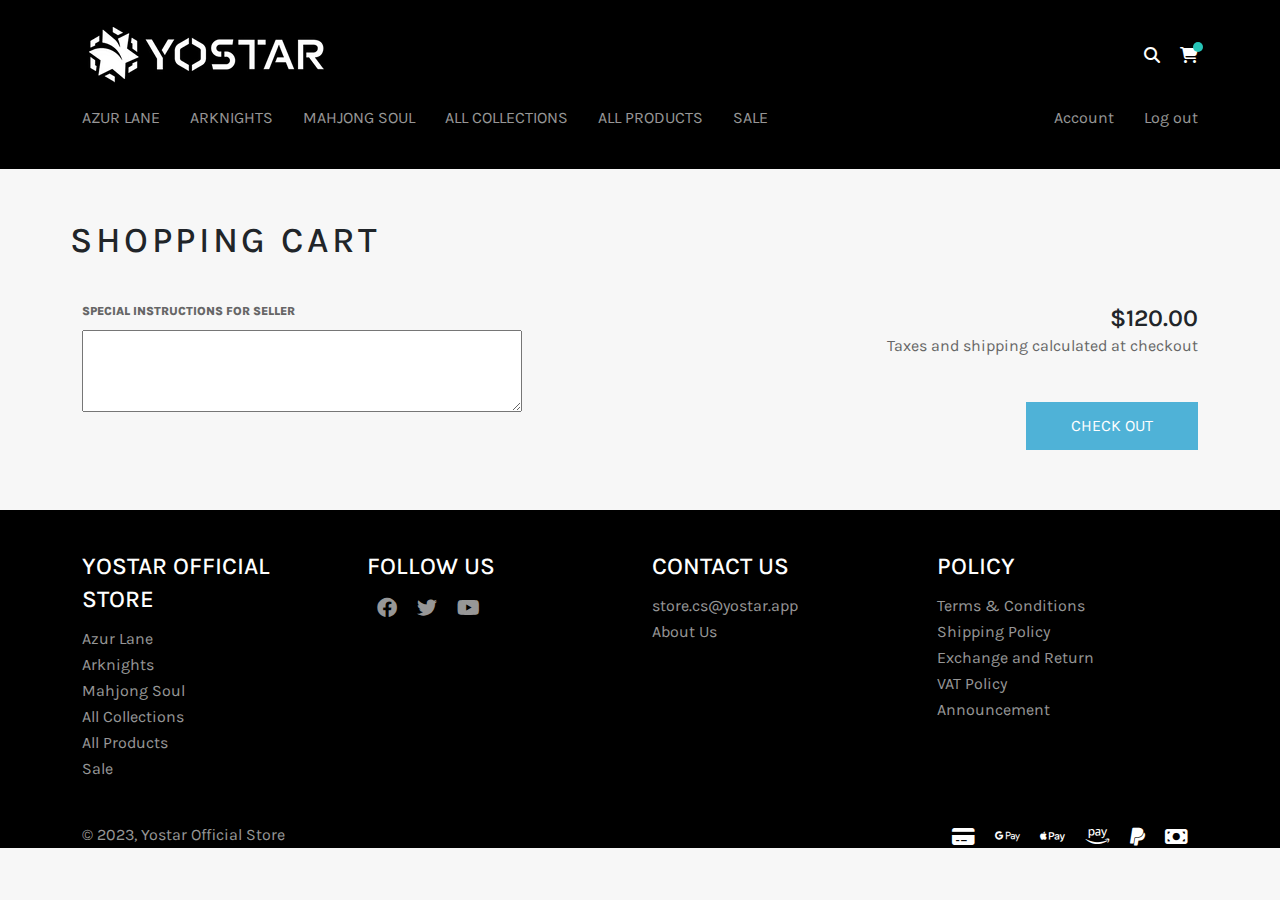
==== cart.html @ 3c4eccee "update" ====
<!DOCTYPE html>
<html lang="en">

<head>
    <meta charset="UTF-8">
    <meta name="viewport" content="width=device-width, initial-scale=1.0">
    <title>Document</title>

    <!-- Import OwlCarousel.css./start -->
    <link rel="stylesheet" href="./lib/owlcarousel/assets/owl.carousel.min.css">
    <link rel="stylesheet" href="./lib/owlcarousel/assets/owl.theme.default.min.css">

    <!-- Import Font awesome./start -->
    <link rel="stylesheet" href="./lib/fontawesome/css/fontawesome.min.css">
    <link rel="stylesheet" href="./lib/fontawesome/css/brands.min.css">
    <link rel="stylesheet" href="./lib/fontawesome/css/solid.min.css">

    <!-- Import Bootstrap.css./start -->
    <link rel="stylesheet" href="./lib/bootstrap/css/bootstrap.min.css">

    <!-- Import styles.css./start -->
    <link rel="stylesheet" href="./asset/css/styles.css">

    <!-- Import cart.css./start -->
    <link rel="stylesheet" href="./asset/css/cart.css">
</head>

<body>
    <!-- Top header./start -->
    <header>
        <!-- Menu./start -->
        <div class="header-site">
            <div class="container">
                <div class="row">
                    <div class="wrap-menu-top">
                        <!-- Responsive -->
                        <div class="button-menu">
                            <button class="btn-menu-mobile">
                                <i class="fa-solid fa-bars"></i>
                            </button>
                        </div>

                        <!-- Logo -->
                        <div class="logo-menu">
                            <a href="./index.html">
                                <img src="./asset/images/Logo_1_250x.avif" alt="Logo-Yostar">
                            </a>
                        </div>

                        <ul class="wrap-icon-menu">
                            <li>
                                <a href="">
                                    <i class="fa-solid fa-magnifying-glass" style="color: #ffffff;"></i>
                                </a>
                            </li>
                            <li>
                                <a href="">
                                    <i class="fa-solid fa-cart-shopping" style="color: #ffffff;"></i>
                                    <span></span>
                                </a>
                            </li>
                        </ul>

                    </div>
                </div>

                <div class="row">
                    <div class="wrap-main-menu">
                        <div class="main-menu">
                            <ul>
                                <li>
                                    <a href="./product.html">AZUR LANE</a>
                                </li>
                                <li>
                                    <a href="#">ARKNIGHTS</a>
                                </li>
                                <li>
                                    <a href="#">MAHJONG SOUL</a>
                                </li>
                                <li>
                                    <a href="#">ALL COLLECTIONS</a>
                                </li>
                                <li>
                                    <a href="#">ALL PRODUCTS</a>
                                </li>
                                <li>
                                    <a href="#">SALE</a>
                                </li>
                            </ul>
                        </div>

                        <div class="user-menu">
                            <ul>
                                <li>
                                    <a href="./login.html">Account</a>
                                </li>
                                <li>
                                    <a href="">Log out</a>
                                </li>
                            </ul>
                        </div>
                    </div>
                </div>
            </div>
        </div>
    </header>

    <!-- Cart./start -->
    <div class="cart-main">
        <div class="container">
            <!-- Cart Empty./start -->
            <div class="row active">
                <div class="col-12 col-sm-12 col-md-12 p-0">
                    <div class="cart-empty ">
                        <h1>SHOPPING CART</h1>
                        <p>Your cart is currently empty.</p>
                        <button class="btn-cart">CONTINUE BROWSING</button>
                    </div>
                </div>
            </div>

            <!-- Shopping cart./start -->
            <div class="row">
                <div class="col-12 col-sm-12 col-md-12 p-0">

                    <div class="shopping-cart">
                        <h1>SHOPPING CART</h1>


                        <div class="cart-item">

                        </div>

                    </div>
                </div>

            </div>
           
            <!-- Instructions./start -->
            <div class="row">
                <div class="col-12 col-sm-6 col-md-6">
                    <div class="instructions">
                        <label for="">Special instructions for seller</label><br>
                        <textarea class="cart-note" name="" id="" cols="50" rows="5"></textarea>
                    </div>
                </div>
                <div class="col-12 col-sm-6 col-md-6">
                    <div class="cart-footer">
                        <p class="cart-subtotal">$120.00</p>
                        <p class="cart-info">Taxes and shipping calculated at checkout</p>
                        <button>check out</button>
                    </div>
                </div>
            </div>
        </div>
    </div>





    <!-- Footer./start -->
    <div class="footer-main">
        <div class="container">
            <div class="row">
                <div class="col-12 col-sm-3 col-md-3">
                    <div class="footer-item">
                        <h4>YOSTAR OFFICIAL STORE</h4>

                        <ul>
                            <li>
                                <a href="">Azur Lane</a>
                            </li>
                            <li>
                                <a href="">Arknights</a>
                            </li>
                            <li>
                                <a href="">Mahjong Soul</a>
                            </li>
                            <li>
                                <a href="">All Collections</a>
                            </li>
                            <li>
                                <a href="">All Products</a>
                            </li>
                            <li>
                                <a href="">Sale</a>
                            </li>
                        </ul>
                    </div>
                </div>

                <div class="col-12 col-sm-3 col-md-3">
                    <div class="footer-item">
                        <h4>FOLLOW US</h4>

                        <ul class="icon-footer">
                            <li><a href=""><i class="fa-brands fa-facebook"></i></a></li>
                            <li><a href=""><i class="fa-brands fa-twitter"></i></a></li>
                            <li><a href=""><i class="fa-brands fa-youtube"></i></a></li>
                        </ul>
                    </div>
                </div>

                <div class="col-12 col-sm-3 col-md-3">
                    <div class="footer-item">
                        <h4>CONTACT US</h4>

                        <ul>
                            <li>store.cs@yostar.app</li>
                            <li>
                                <a href="">About Us</a>
                            </li>
                        </ul>
                    </div>
                </div>

                <div class="col-12 col-sm-3 col-md-3">
                    <div class="footer-item">
                        <h4>POLICY</h4>

                        <ul>
                            <li>
                                <a href="">Terms & Conditions</a>
                            </li>
                            <li>
                                <a href="">Shipping Policy</a>
                            </li>
                            <li>
                                <a href="">Exchange and Return</a>
                            </li>
                            <li>
                                <a href="">VAT Policy</a>
                            </li>
                            <li>
                                <a href="">Announcement</a>
                            </li>
                        </ul>
                    </div>
                </div>
            </div>

            <div class="row">
                <div class="coll-12 col-sm-6 col-md-6">
                    <div class="official-store">
                        <p>© 2023, <a href="#">Yostar Official Store</a></p>
                    </div>
                </div>
                <div class="coll-12 col-sm-6 col-md-6">
                    <div class="payment-methods">
                        <ul class="icon-footer">
                            <li>
                                <i class="fa-regular fa-credit-card"></i>
                            </li>
                            <li>
                                <i class="fa-brands fa-google-pay"></i>
                            </li>
                            <li>
                                <i class="fa-brands fa-apple-pay"></i>
                            </li>
                            <li>
                                <i class="fa-brands fa-amazon-pay"></i>
                            </li>
                            <li>
                                <i class="fa-brands fa-paypal"></i>
                            </li>
                            <li>
                                <i class="fa-solid fa-money-bill"></i>
                            </li>
                        </ul>
                    </div>
                </div>
            </div>
        </div>
    </div>


    <!-- Import jquery.js./start -->
    <script src="./lib/jquery.min.js"></script>
    <!-- Import OwlCarousel.js./start -->
    <script src="./lib/owlcarousel/owl.carousel.min.js"></script>
    <!-- Inpoet bootstrap.js./start -->
    <script src="./lib/bootstrap/js/bootstrap.bundle.min.js"></script>
    <!-- Import main.js./start -->
    <script src="asset/js/main.js"></script>
    <!-- Import cart.js./start -->
    <script src="./asset/js/cart.js"></script>
</body>

</html>
---- lib/fontawesome/css/brands.min.css ----
/*!
 * Font Awesome Free 6.4.2 by @fontawesome - https://fontawesome.com
 * License - https://fontawesome.com/license/free (Icons: CC BY 4.0, Fonts: SIL OFL 1.1, Code: MIT License)
 * Copyright 2023 Fonticons, Inc.
 */
:host,:root{--fa-style-family-brands:"Font Awesome 6 Brands";--fa-font-brands:normal 400 1em/1 "Font Awesome 6 Brands"}@font-face{font-family:"Font Awesome 6 Brands";font-style:normal;font-weight:400;font-display:block;src:url(../webfonts/fa-brands-400.woff2) format("woff2"),url(../webfonts/fa-brands-400.ttf) format("truetype")}.fa-brands,.fab{font-weight:400}.fa-monero:before{content:"\f3d0"}.fa-hooli:before{content:"\f427"}.fa-yelp:before{content:"\f1e9"}.fa-cc-visa:before{content:"\f1f0"}.fa-lastfm:before{content:"\f202"}.fa-shopware:before{content:"\f5b5"}.fa-creative-commons-nc:before{content:"\f4e8"}.fa-aws:before{content:"\f375"}.fa-redhat:before{content:"\f7bc"}.fa-yoast:before{content:"\f2b1"}.fa-cloudflare:before{content:"\e07d"}.fa-ups:before{content:"\f7e0"}.fa-wpexplorer:before{content:"\f2de"}.fa-dyalog:before{content:"\f399"}.fa-bity:before{content:"\f37a"}.fa-stackpath:before{content:"\f842"}.fa-buysellads:before{content:"\f20d"}.fa-first-order:before{content:"\f2b0"}.fa-modx:before{content:"\f285"}.fa-guilded:before{content:"\e07e"}.fa-vnv:before{content:"\f40b"}.fa-js-square:before,.fa-square-js:before{content:"\f3b9"}.fa-microsoft:before{content:"\f3ca"}.fa-qq:before{content:"\f1d6"}.fa-orcid:before{content:"\f8d2"}.fa-java:before{content:"\f4e4"}.fa-invision:before{content:"\f7b0"}.fa-creative-commons-pd-alt:before{content:"\f4ed"}.fa-centercode:before{content:"\f380"}.fa-glide-g:before{content:"\f2a6"}.fa-drupal:before{content:"\f1a9"}.fa-hire-a-helper:before{content:"\f3b0"}.fa-creative-commons-by:before{content:"\f4e7"}.fa-unity:before{content:"\e049"}.fa-whmcs:before{content:"\f40d"}.fa-rocketchat:before{content:"\f3e8"}.fa-vk:before{content:"\f189"}.fa-untappd:before{content:"\f405"}.fa-mailchimp:before{content:"\f59e"}.fa-css3-alt:before{content:"\f38b"}.fa-reddit-square:before,.fa-square-reddit:before{content:"\f1a2"}.fa-vimeo-v:before{content:"\f27d"}.fa-contao:before{content:"\f26d"}.fa-square-font-awesome:before{content:"\e5ad"}.fa-deskpro:before{content:"\f38f"}.fa-sistrix:before{content:"\f3ee"}.fa-instagram-square:before,.fa-square-instagram:before{content:"\e055"}.fa-battle-net:before{content:"\f835"}.fa-the-red-yeti:before{content:"\f69d"}.fa-hacker-news-square:before,.fa-square-hacker-news:before{content:"\f3af"}.fa-edge:before{content:"\f282"}.fa-threads:before{content:"\e618"}.fa-napster:before{content:"\f3d2"}.fa-snapchat-square:before,.fa-square-snapchat:before{content:"\f2ad"}.fa-google-plus-g:before{content:"\f0d5"}.fa-artstation:before{content:"\f77a"}.fa-markdown:before{content:"\f60f"}.fa-sourcetree:before{content:"\f7d3"}.fa-google-plus:before{content:"\f2b3"}.fa-diaspora:before{content:"\f791"}.fa-foursquare:before{content:"\f180"}.fa-stack-overflow:before{content:"\f16c"}.fa-github-alt:before{content:"\f113"}.fa-phoenix-squadron:before{content:"\f511"}.fa-pagelines:before{content:"\f18c"}.fa-algolia:before{content:"\f36c"}.fa-red-river:before{content:"\f3e3"}.fa-creative-commons-sa:before{content:"\f4ef"}.fa-safari:before{content:"\f267"}.fa-google:before{content:"\f1a0"}.fa-font-awesome-alt:before,.fa-square-font-awesome-stroke:before{content:"\f35c"}.fa-atlassian:before{content:"\f77b"}.fa-linkedin-in:before{content:"\f0e1"}.fa-digital-ocean:before{content:"\f391"}.fa-nimblr:before{content:"\f5a8"}.fa-chromecast:before{content:"\f838"}.fa-evernote:before{content:"\f839"}.fa-hacker-news:before{content:"\f1d4"}.fa-creative-commons-sampling:before{content:"\f4f0"}.fa-adversal:before{content:"\f36a"}.fa-creative-commons:before{content:"\f25e"}.fa-watchman-monitoring:before{content:"\e087"}.fa-fonticons:before{content:"\f280"}.fa-weixin:before{content:"\f1d7"}.fa-shirtsinbulk:before{content:"\f214"}.fa-codepen:before{content:"\f1cb"}.fa-git-alt:before{content:"\f841"}.fa-lyft:before{content:"\f3c3"}.fa-rev:before{content:"\f5b2"}.fa-windows:before{content:"\f17a"}.fa-wizards-of-the-coast:before{content:"\f730"}.fa-square-viadeo:before,.fa-viadeo-square:before{content:"\f2aa"}.fa-meetup:before{content:"\f2e0"}.fa-centos:before{content:"\f789"}.fa-adn:before{content:"\f170"}.fa-cloudsmith:before{content:"\f384"}.fa-pied-piper-alt:before{content:"\f1a8"}.fa-dribbble-square:before,.fa-square-dribbble:before{content:"\f397"}.fa-codiepie:before{content:"\f284"}.fa-node:before{content:"\f419"}.fa-mix:before{content:"\f3cb"}.fa-steam:before{content:"\f1b6"}.fa-cc-apple-pay:before{content:"\f416"}.fa-scribd:before{content:"\f28a"}.fa-debian:before{content:"\e60b"}.fa-openid:before{content:"\f19b"}.fa-instalod:before{content:"\e081"}.fa-expeditedssl:before{content:"\f23e"}.fa-sellcast:before{content:"\f2da"}.fa-square-twitter:before,.fa-twitter-square:before{content:"\f081"}.fa-r-project:before{content:"\f4f7"}.fa-delicious:before{content:"\f1a5"}.fa-freebsd:before{content:"\f3a4"}.fa-vuejs:before{content:"\f41f"}.fa-accusoft:before{content:"\f369"}.fa-ioxhost:before{content:"\f208"}.fa-fonticons-fi:before{content:"\f3a2"}.fa-app-store:before{content:"\f36f"}.fa-cc-mastercard:before{content:"\f1f1"}.fa-itunes-note:before{content:"\f3b5"}.fa-golang:before{content:"\e40f"}.fa-kickstarter:before{content:"\f3bb"}.fa-grav:before{content:"\f2d6"}.fa-weibo:before{content:"\f18a"}.fa-uncharted:before{content:"\e084"}.fa-firstdraft:before{content:"\f3a1"}.fa-square-youtube:before,.fa-youtube-square:before{content:"\f431"}.fa-wikipedia-w:before{content:"\f266"}.fa-rendact:before,.fa-wpressr:before{content:"\f3e4"}.fa-angellist:before{content:"\f209"}.fa-galactic-republic:before{content:"\f50c"}.fa-nfc-directional:before{content:"\e530"}.fa-skype:before{content:"\f17e"}.fa-joget:before{content:"\f3b7"}.fa-fedora:before{content:"\f798"}.fa-stripe-s:before{content:"\f42a"}.fa-meta:before{content:"\e49b"}.fa-laravel:before{content:"\f3bd"}.fa-hotjar:before{content:"\f3b1"}.fa-bluetooth-b:before{content:"\f294"}.fa-sticker-mule:before{content:"\f3f7"}.fa-creative-commons-zero:before{content:"\f4f3"}.fa-hips:before{content:"\f452"}.fa-behance:before{content:"\f1b4"}.fa-reddit:before{content:"\f1a1"}.fa-discord:before{content:"\f392"}.fa-chrome:before{content:"\f268"}.fa-app-store-ios:before{content:"\f370"}.fa-cc-discover:before{content:"\f1f2"}.fa-wpbeginner:before{content:"\f297"}.fa-confluence:before{content:"\f78d"}.fa-mdb:before{content:"\f8ca"}.fa-dochub:before{content:"\f394"}.fa-accessible-icon:before{content:"\f368"}.fa-ebay:before{content:"\f4f4"}.fa-amazon:before{content:"\f270"}.fa-unsplash:before{content:"\e07c"}.fa-yarn:before{content:"\f7e3"}.fa-square-steam:before,.fa-steam-square:before{content:"\f1b7"}.fa-500px:before{content:"\f26e"}.fa-square-vimeo:before,.fa-vimeo-square:before{content:"\f194"}.fa-asymmetrik:before{content:"\f372"}.fa-font-awesome-flag:before,.fa-font-awesome-logo-full:before,.fa-font-awesome:before{content:"\f2b4"}.fa-gratipay:before{content:"\f184"}.fa-apple:before{content:"\f179"}.fa-hive:before{content:"\e07f"}.fa-gitkraken:before{content:"\f3a6"}.fa-keybase:before{content:"\f4f5"}.fa-apple-pay:before{content:"\f415"}.fa-padlet:before{content:"\e4a0"}.fa-amazon-pay:before{content:"\f42c"}.fa-github-square:before,.fa-square-github:before{content:"\f092"}.fa-stumbleupon:before{content:"\f1a4"}.fa-fedex:before{content:"\f797"}.fa-phoenix-framework:before{content:"\f3dc"}.fa-shopify:before{content:"\e057"}.fa-neos:before{content:"\f612"}.fa-square-threads:before{content:"\e619"}.fa-hackerrank:before{content:"\f5f7"}.fa-researchgate:before{content:"\f4f8"}.fa-swift:before{content:"\f8e1"}.fa-angular:before{content:"\f420"}.fa-speakap:before{content:"\f3f3"}.fa-angrycreative:before{content:"\f36e"}.fa-y-combinator:before{content:"\f23b"}.fa-empire:before{content:"\f1d1"}.fa-envira:before{content:"\f299"}.fa-gitlab-square:before,.fa-square-gitlab:before{content:"\e5ae"}.fa-studiovinari:before{content:"\f3f8"}.fa-pied-piper:before{content:"\f2ae"}.fa-wordpress:before{content:"\f19a"}.fa-product-hunt:before{content:"\f288"}.fa-firefox:before{content:"\f269"}.fa-linode:before{content:"\f2b8"}.fa-goodreads:before{content:"\f3a8"}.fa-odnoklassniki-square:before,.fa-square-odnoklassniki:before{content:"\f264"}.fa-jsfiddle:before{content:"\f1cc"}.fa-sith:before{content:"\f512"}.fa-themeisle:before{content:"\f2b2"}.fa-page4:before{content:"\f3d7"}.fa-hashnode:before{content:"\e499"}.fa-react:before{content:"\f41b"}.fa-cc-paypal:before{content:"\f1f4"}.fa-squarespace:before{content:"\f5be"}.fa-cc-stripe:before{content:"\f1f5"}.fa-creative-commons-share:before{content:"\f4f2"}.fa-bitcoin:before{content:"\f379"}.fa-keycdn:before{content:"\f3ba"}.fa-opera:before{content:"\f26a"}.fa-itch-io:before{content:"\f83a"}.fa-umbraco:before{content:"\f8e8"}.fa-galactic-senate:before{content:"\f50d"}.fa-ubuntu:before{content:"\f7df"}.fa-draft2digital:before{content:"\f396"}.fa-stripe:before{content:"\f429"}.fa-houzz:before{content:"\f27c"}.fa-gg:before{content:"\f260"}.fa-dhl:before{content:"\f790"}.fa-pinterest-square:before,.fa-square-pinterest:before{content:"\f0d3"}.fa-xing:before{content:"\f168"}.fa-blackberry:before{content:"\f37b"}.fa-creative-commons-pd:before{content:"\f4ec"}.fa-playstation:before{content:"\f3df"}.fa-quinscape:before{content:"\f459"}.fa-less:before{content:"\f41d"}.fa-blogger-b:before{content:"\f37d"}.fa-opencart:before{content:"\f23d"}.fa-vine:before{content:"\f1ca"}.fa-paypal:before{content:"\f1ed"}.fa-gitlab:before{content:"\f296"}.fa-typo3:before{content:"\f42b"}.fa-reddit-alien:before{content:"\f281"}.fa-yahoo:before{content:"\f19e"}.fa-dailymotion:before{content:"\e052"}.fa-affiliatetheme:before{content:"\f36b"}.fa-pied-piper-pp:before{content:"\f1a7"}.fa-bootstrap:before{content:"\f836"}.fa-odnoklassniki:before{content:"\f263"}.fa-nfc-symbol:before{content:"\e531"}.fa-ethereum:before{content:"\f42e"}.fa-speaker-deck:before{content:"\f83c"}.fa-creative-commons-nc-eu:before{content:"\f4e9"}.fa-patreon:before{content:"\f3d9"}.fa-avianex:before{content:"\f374"}.fa-ello:before{content:"\f5f1"}.fa-gofore:before{content:"\f3a7"}.fa-bimobject:before{content:"\f378"}.fa-facebook-f:before{content:"\f39e"}.fa-google-plus-square:before,.fa-square-google-plus:before{content:"\f0d4"}.fa-mandalorian:before{content:"\f50f"}.fa-first-order-alt:before{content:"\f50a"}.fa-osi:before{content:"\f41a"}.fa-google-wallet:before{content:"\f1ee"}.fa-d-and-d-beyond:before{content:"\f6ca"}.fa-periscope:before{content:"\f3da"}.fa-fulcrum:before{content:"\f50b"}.fa-cloudscale:before{content:"\f383"}.fa-forumbee:before{content:"\f211"}.fa-mizuni:before{content:"\f3cc"}.fa-schlix:before{content:"\f3ea"}.fa-square-xing:before,.fa-xing-square:before{content:"\f169"}.fa-bandcamp:before{content:"\f2d5"}.fa-wpforms:before{content:"\f298"}.fa-cloudversify:before{content:"\f385"}.fa-usps:before{content:"\f7e1"}.fa-megaport:before{content:"\f5a3"}.fa-magento:before{content:"\f3c4"}.fa-spotify:before{content:"\f1bc"}.fa-optin-monster:before{content:"\f23c"}.fa-fly:before{content:"\f417"}.fa-aviato:before{content:"\f421"}.fa-itunes:before{content:"\f3b4"}.fa-cuttlefish:before{content:"\f38c"}.fa-blogger:before{content:"\f37c"}.fa-flickr:before{content:"\f16e"}.fa-viber:before{content:"\f409"}.fa-soundcloud:before{content:"\f1be"}.fa-digg:before{content:"\f1a6"}.fa-tencent-weibo:before{content:"\f1d5"}.fa-symfony:before{content:"\f83d"}.fa-maxcdn:before{content:"\f136"}.fa-etsy:before{content:"\f2d7"}.fa-facebook-messenger:before{content:"\f39f"}.fa-audible:before{content:"\f373"}.fa-think-peaks:before{content:"\f731"}.fa-bilibili:before{content:"\e3d9"}.fa-erlang:before{content:"\f39d"}.fa-x-twitter:before{content:"\e61b"}.fa-cotton-bureau:before{content:"\f89e"}.fa-dashcube:before{content:"\f210"}.fa-42-group:before,.fa-innosoft:before{content:"\e080"}.fa-stack-exchange:before{content:"\f18d"}.fa-elementor:before{content:"\f430"}.fa-pied-piper-square:before,.fa-square-pied-piper:before{content:"\e01e"}.fa-creative-commons-nd:before{content:"\f4eb"}.fa-palfed:before{content:"\f3d8"}.fa-superpowers:before{content:"\f2dd"}.fa-resolving:before{content:"\f3e7"}.fa-xbox:before{content:"\f412"}.fa-searchengin:before{content:"\f3eb"}.fa-tiktok:before{content:"\e07b"}.fa-facebook-square:before,.fa-square-facebook:before{content:"\f082"}.fa-renren:before{content:"\f18b"}.fa-linux:before{content:"\f17c"}.fa-glide:before{content:"\f2a5"}.fa-linkedin:before{content:"\f08c"}.fa-hubspot:before{content:"\f3b2"}.fa-deploydog:before{content:"\f38e"}.fa-twitch:before{content:"\f1e8"}.fa-ravelry:before{content:"\f2d9"}.fa-mixer:before{content:"\e056"}.fa-lastfm-square:before,.fa-square-lastfm:before{content:"\f203"}.fa-vimeo:before{content:"\f40a"}.fa-mendeley:before{content:"\f7b3"}.fa-uniregistry:before{content:"\f404"}.fa-figma:before{content:"\f799"}.fa-creative-commons-remix:before{content:"\f4ee"}.fa-cc-amazon-pay:before{content:"\f42d"}.fa-dropbox:before{content:"\f16b"}.fa-instagram:before{content:"\f16d"}.fa-cmplid:before{content:"\e360"}.fa-facebook:before{content:"\f09a"}.fa-gripfire:before{content:"\f3ac"}.fa-jedi-order:before{content:"\f50e"}.fa-uikit:before{content:"\f403"}.fa-fort-awesome-alt:before{content:"\f3a3"}.fa-phabricator:before{content:"\f3db"}.fa-ussunnah:before{content:"\f407"}.fa-earlybirds:before{content:"\f39a"}.fa-trade-federation:before{content:"\f513"}.fa-autoprefixer:before{content:"\f41c"}.fa-whatsapp:before{content:"\f232"}.fa-slideshare:before{content:"\f1e7"}.fa-google-play:before{content:"\f3ab"}.fa-viadeo:before{content:"\f2a9"}.fa-line:before{content:"\f3c0"}.fa-google-drive:before{content:"\f3aa"}.fa-servicestack:before{content:"\f3ec"}.fa-simplybuilt:before{content:"\f215"}.fa-bitbucket:before{content:"\f171"}.fa-imdb:before{content:"\f2d8"}.fa-deezer:before{content:"\e077"}.fa-raspberry-pi:before{content:"\f7bb"}.fa-jira:before{content:"\f7b1"}.fa-docker:before{content:"\f395"}.fa-screenpal:before{content:"\e570"}.fa-bluetooth:before{content:"\f293"}.fa-gitter:before{content:"\f426"}.fa-d-and-d:before{content:"\f38d"}.fa-microblog:before{content:"\e01a"}.fa-cc-diners-club:before{content:"\f24c"}.fa-gg-circle:before{content:"\f261"}.fa-pied-piper-hat:before{content:"\f4e5"}.fa-kickstarter-k:before{content:"\f3bc"}.fa-yandex:before{content:"\f413"}.fa-readme:before{content:"\f4d5"}.fa-html5:before{content:"\f13b"}.fa-sellsy:before{content:"\f213"}.fa-sass:before{content:"\f41e"}.fa-wirsindhandwerk:before,.fa-wsh:before{content:"\e2d0"}.fa-buromobelexperte:before{content:"\f37f"}.fa-salesforce:before{content:"\f83b"}.fa-octopus-deploy:before{content:"\e082"}.fa-medapps:before{content:"\f3c6"}.fa-ns8:before{content:"\f3d5"}.fa-pinterest-p:before{content:"\f231"}.fa-apper:before{content:"\f371"}.fa-fort-awesome:before{content:"\f286"}.fa-waze:before{content:"\f83f"}.fa-cc-jcb:before{content:"\f24b"}.fa-snapchat-ghost:before,.fa-snapchat:before{content:"\f2ab"}.fa-fantasy-flight-games:before{content:"\f6dc"}.fa-rust:before{content:"\e07a"}.fa-wix:before{content:"\f5cf"}.fa-behance-square:before,.fa-square-behance:before{content:"\f1b5"}.fa-supple:before{content:"\f3f9"}.fa-rebel:before{content:"\f1d0"}.fa-css3:before{content:"\f13c"}.fa-staylinked:before{content:"\f3f5"}.fa-kaggle:before{content:"\f5fa"}.fa-space-awesome:before{content:"\e5ac"}.fa-deviantart:before{content:"\f1bd"}.fa-cpanel:before{content:"\f388"}.fa-goodreads-g:before{content:"\f3a9"}.fa-git-square:before,.fa-square-git:before{content:"\f1d2"}.fa-square-tumblr:before,.fa-tumblr-square:before{content:"\f174"}.fa-trello:before{content:"\f181"}.fa-creative-commons-nc-jp:before{content:"\f4ea"}.fa-get-pocket:before{content:"\f265"}.fa-perbyte:before{content:"\e083"}.fa-grunt:before{content:"\f3ad"}.fa-weebly:before{content:"\f5cc"}.fa-connectdevelop:before{content:"\f20e"}.fa-leanpub:before{content:"\f212"}.fa-black-tie:before{content:"\f27e"}.fa-themeco:before{content:"\f5c6"}.fa-python:before{content:"\f3e2"}.fa-android:before{content:"\f17b"}.fa-bots:before{content:"\e340"}.fa-free-code-camp:before{content:"\f2c5"}.fa-hornbill:before{content:"\f592"}.fa-js:before{content:"\f3b8"}.fa-ideal:before{content:"\e013"}.fa-git:before{content:"\f1d3"}.fa-dev:before{content:"\f6cc"}.fa-sketch:before{content:"\f7c6"}.fa-yandex-international:before{content:"\f414"}.fa-cc-amex:before{content:"\f1f3"}.fa-uber:before{content:"\f402"}.fa-github:before{content:"\f09b"}.fa-php:before{content:"\f457"}.fa-alipay:before{content:"\f642"}.fa-youtube:before{content:"\f167"}.fa-skyatlas:before{content:"\f216"}.fa-firefox-browser:before{content:"\e007"}.fa-replyd:before{content:"\f3e6"}.fa-suse:before{content:"\f7d6"}.fa-jenkins:before{content:"\f3b6"}.fa-twitter:before{content:"\f099"}.fa-rockrms:before{content:"\f3e9"}.fa-pinterest:before{content:"\f0d2"}.fa-buffer:before{content:"\f837"}.fa-npm:before{content:"\f3d4"}.fa-yammer:before{content:"\f840"}.fa-btc:before{content:"\f15a"}.fa-dribbble:before{content:"\f17d"}.fa-stumbleupon-circle:before{content:"\f1a3"}.fa-internet-explorer:before{content:"\f26b"}.fa-stubber:before{content:"\e5c7"}.fa-telegram-plane:before,.fa-telegram:before{content:"\f2c6"}.fa-old-republic:before{content:"\f510"}.fa-odysee:before{content:"\e5c6"}.fa-square-whatsapp:before,.fa-whatsapp-square:before{content:"\f40c"}.fa-node-js:before{content:"\f3d3"}.fa-edge-legacy:before{content:"\e078"}.fa-slack-hash:before,.fa-slack:before{content:"\f198"}.fa-medrt:before{content:"\f3c8"}.fa-usb:before{content:"\f287"}.fa-tumblr:before{content:"\f173"}.fa-vaadin:before{content:"\f408"}.fa-quora:before{content:"\f2c4"}.fa-square-x-twitter:before{content:"\e61a"}.fa-reacteurope:before{content:"\f75d"}.fa-medium-m:before,.fa-medium:before{content:"\f23a"}.fa-amilia:before{content:"\f36d"}.fa-mixcloud:before{content:"\f289"}.fa-flipboard:before{content:"\f44d"}.fa-viacoin:before{content:"\f237"}.fa-critical-role:before{content:"\f6c9"}.fa-sitrox:before{content:"\e44a"}.fa-discourse:before{content:"\f393"}.fa-joomla:before{content:"\f1aa"}.fa-mastodon:before{content:"\f4f6"}.fa-airbnb:before{content:"\f834"}.fa-wolf-pack-battalion:before{content:"\f514"}.fa-buy-n-large:before{content:"\f8a6"}.fa-gulp:before{content:"\f3ae"}.fa-creative-commons-sampling-plus:before{content:"\f4f1"}.fa-strava:before{content:"\f428"}.fa-ember:before{content:"\f423"}.fa-canadian-maple-leaf:before{content:"\f785"}.fa-teamspeak:before{content:"\f4f9"}.fa-pushed:before{content:"\f3e1"}.fa-wordpress-simple:before{content:"\f411"}.fa-nutritionix:before{content:"\f3d6"}.fa-wodu:before{content:"\e088"}.fa-google-pay:before{content:"\e079"}.fa-intercom:before{content:"\f7af"}.fa-zhihu:before{content:"\f63f"}.fa-korvue:before{content:"\f42f"}.fa-pix:before{content:"\e43a"}.fa-steam-symbol:before{content:"\f3f6"}
---- lib/fontawesome/css/solid.min.css ----
/*!
 * Font Awesome Free 6.4.2 by @fontawesome - https://fontawesome.com
 * License - https://fontawesome.com/license/free (Icons: CC BY 4.0, Fonts: SIL OFL 1.1, Code: MIT License)
 * Copyright 2023 Fonticons, Inc.
 */
:host,:root{--fa-style-family-classic:"Font Awesome 6 Free";--fa-font-solid:normal 900 1em/1 "Font Awesome 6 Free"}@font-face{font-family:"Font Awesome 6 Free";font-style:normal;font-weight:900;font-display:block;src:url(../webfonts/fa-solid-900.woff2) format("woff2"),url(../webfonts/fa-solid-900.ttf) format("truetype")}.fa-solid,.fas{font-weight:900}
---- asset/css/styles.css ----
/* Reset browser */
html,
body,
div,
span,
applet,
object,
iframe,
h1,
h2,
h3,
h4,
h5,
h6,
p,
blockquote,
pre,
a,
abbr,
acronym,
address,
big,
cite,
code,
del,
dfn,
em,
img,
ins,
kbd,
q,
s,
samp,
small,
strike,
strong,
sub,
sup,
tt,
var,
b,
u,
i,
center,
dl,
dt,
dd,
ol,
ul,
li,
fieldset,
form,
label,
legend,
table,
caption,
tbody,
tfoot,
thead,
tr,
th,
td,
article,
aside,
canvas,
details,
embed,
figure,
figcaption,
footer,
header,
hgroup,
menu,
nav,
output,
ruby,
section,
summary,
time,
mark,
audio,
video {
  margin: 0;
  padding: 0;
  border: 0;
  font-size: 100%;
  font-family: "Karla", sans-serif;
  vertical-align: baseline;
}
/* HTML5 display-role reset for older browsers */
article,
aside,
details,
figcaption,
figure,
footer,
header,
hgroup,
menu,
nav,
section {
  display: block;
}
body {
  line-height: 1;
  background-color: #f7f7f7;
}
ol,
ul {
  list-style: none;
}
blockquote,
q {
  quotes: none;
}
blockquote:before,
blockquote:after,
q:before,
q:after {
  content: "";
  content: none;
}
table {
  border-collapse: collapse;
  border-spacing: 0;
}
* {
  margin: 0;
  padding: 0;
  box-sizing: border-box;
}

/* Import GG Font */
@font-face {
  font-family: "Karla";
  src: url("./../font/Karla/Karla-Bold.eot  ");
  src: url("./../font/Karla/?#iefix") format("embedded-opentype"),
    url("./../font/Karla/Karla-Bold.woff2") format("woff2"),
    url("./../font/Karla/Karla-Bold.woff") format("woff"),
    url("./../font/Karla/Karla-Bold.ttf") format("truetype"),
    url("./../font/Karla/Karla-Bold.svg#Karla-Bold") format("svg");
  font-weight: bold;
  font-style: normal;
  font-display: swap;
}

@font-face {
  font-family: "Karla";
  src: url("./../font/Karla/Karla-Italic.eot");
  src: url("./../font/Karla/Karla-Italic.eot?#iefix")
      format("embedded-opentype"),
    url("./../font/Karla/Karla-Italic.woff2") format("woff2"),
    url("./../font/Karla/Karla-Italic.woff") format("woff"),
    url("./../font/Karla/Karla-Italic.ttf") format("truetype"),
    url("./../font/Karla/Karla-Italic.svg#Karla-Italic") format("svg");
  font-weight: normal;
  font-style: italic;
  font-display: swap;
}

@font-face {
  font-family: "Karla";
  src: url("./../font/Karla/Karla-BoldItalic.eot");
  src: url("./../font/Karla/Karla-BoldItalic.eot?#iefix")
      format("embedded-opentype"),
    url("./../font/Karla/Karla-BoldItalic.woff2") format("woff2"),
    url("./../font/Karla/Karla-BoldItalic.woff") format("woff"),
    url("./../font/Karla/Karla-BoldItalic.ttf") format("truetype"),
    url("./../font/Karla/Karla-BoldItalic.svg#Karla-BoldItalic") format("svg");
  font-weight: bold;
  font-style: italic;
  font-display: swap;
}

@font-face {
  font-family: "Karla";
  src: url("./../font/Karla/Karla-ExtraBoldItalic.eot");
  src: url("./../font/Karla/Karla-ExtraBoldItalic.eot?#iefix")
      format("embedded-opentype"),
    url("./../font/Karla/Karla-ExtraBoldItalic.woff2") format("woff2"),
    url("./../font/Karla/Karla-ExtraBoldItalic.woff") format("woff"),
    url("./../font/Karla/Karla-ExtraBoldItalic.ttf") format("truetype"),
    url("./../font/Karla/Karla-ExtraBoldItalic.svg#Karla-ExtraBoldItalic")
      format("svg");
  font-weight: bold;
  font-style: italic;
  font-display: swap;
}

@font-face {
  font-family: "Karla";
  src: url("./../font/Karla/Karla-ExtraLightItalic.eot");
  src: url("./../font/Karla/Karla-ExtraLightItalic.eot?#iefix")
      format("embedded-opentype"),
    url("./../font/Karla/Karla-ExtraLightItalic.woff2") format("woff2"),
    url("./../font/Karla/Karla-ExtraLightItalic.woff") format("woff"),
    url("./../font/Karla/Karla-ExtraLightItalic.ttf") format("truetype"),
    url("./../font/Karla/Karla-ExtraLightItalic.svg#Karla-ExtraLightItalic")
      format("svg");
  font-weight: 200;
  font-style: italic;
  font-display: swap;
}

@font-face {
  font-family: "Karla";
  src: url("./../font/Karla/Karla-ExtraBold.eot");
  src: url("./../font/Karla/Karla-ExtraBold.eot?#iefix")
      format("embedded-opentype"),
    url("./../font/Karla/Karla-ExtraBold.woff2") format("woff2"),
    url("./../font/Karla/Karla-ExtraBold.woff") format("woff"),
    url("./../font/Karla/Karla-ExtraBold.ttf") format("truetype"),
    url("./../font/Karla/Karla-ExtraBold.svg#Karla-ExtraBold") format("svg");
  font-weight: bold;
  font-style: normal;
  font-display: swap;
}

@font-face {
  font-family: "Karla";
  src: url("./../font/Karla/Karla-ExtraLight.eot");
  src: url("./../font/Karla/Karla-ExtraLight.eot?#iefix")
      format("embedded-opentype"),
    url("./../font/Karla/Karla-ExtraLight.woff2") format("woff2"),
    url("./../font/Karla/Karla-ExtraLight.woff") format("woff"),
    url("./../font/Karla/Karla-ExtraLight.ttf") format("truetype"),
    url("./../font/Karla/Karla-ExtraLight.svg#Karla-ExtraLight") format("svg");
  font-weight: 200;
  font-style: normal;
  font-display: swap;
}

@font-face {
  font-family: "Karla";
  src: url("./../font/Karla/Karla-Medium.eot");
  src: url("./../font/Karla/Karla-Medium.eot?#iefix")
      format("embedded-opentype"),
    url("./../font/Karla/Karla-Medium.woff2") format("woff2"),
    url("./../font/Karla/Karla-Medium.woff") format("woff"),
    url("./../font/Karla/Karla-Medium.ttf") format("truetype"),
    url("./../font/Karla/Karla-Medium.svg#Karla-Medium") format("svg");
  font-weight: 500;
  font-style: normal;
  font-display: swap;
}

@font-face {
  font-family: "Karla";
  src: url("./../font/Karla/Karla-MediumItalic.eot");
  src: url("./../font/Karla/Karla-MediumItalic.eot?#iefix")
      format("embedded-opentype"),
    url("./../font/Karla/Karla-MediumItalic.woff2") format("woff2"),
    url("./../font/Karla/Karla-MediumItalic.woff") format("woff"),
    url("./../font/Karla/Karla-MediumItalic.ttf") format("truetype"),
    url("./../font/Karla/Karla-MediumItalic.svg#Karla-MediumItalic")
      format("svg");
  font-weight: 500;
  font-style: italic;
  font-display: swap;
}

@font-face {
  font-family: "Karla";
  src: url("./../font/Karla/Karla-Regular.eot");
  src: url("./../font/Karla/Karla-Regular.eot?#iefix")
      format("embedded-opentype"),
    url("./../font/Karla/Karla-Regular.woff2") format("woff2"),
    url("./../font/Karla/Karla-Regular.woff") format("woff"),
    url("./../font/Karla/Karla-Regular.ttf") format("truetype"),
    url("./../font/Karla/Karla-Regular.svg#Karla-Regular") format("svg");
  font-weight: normal;
  font-style: normal;
  font-display: swap;
}

@font-face {
  font-family: "Karla";
  src: url("./../font/Karla/Karla-Light.eot");
  src: url("./../font/Karla/Karla-Light.eot?#iefix") format("embedded-opentype"),
    url("./../font/Karla/Karla-Light.woff2") format("woff2"),
    url("./../font/Karla/Karla-Light.woff") format("woff"),
    url("./../font/Karla/Karla-Light.ttf") format("truetype"),
    url("./../font/Karla/Karla-Light.svg#Karla-Light") format("svg");
  font-weight: 300;
  font-style: normal;
  font-display: swap;
}

@font-face {
  font-family: "Karla";
  src: url("./../font/Karla/Karla-LightItalic.eot");
  src: url("./../font/Karla/Karla-LightItalic.eot?#iefix")
      format("embedded-opentype"),
    url("./../font/Karla/Karla-LightItalic.woff2") format("woff2"),
    url("./../font/Karla/Karla-LightItalic.woff") format("woff"),
    url("./../font/Karla/Karla-LightItalic.ttf") format("truetype"),
    url("./../font/Karla/Karla-LightItalic.svg#Karla-LightItalic") format("svg");
  font-weight: 300;
  font-style: italic;
  font-display: swap;
}

@font-face {
  font-family: "Karla";
  src: url("./../font/Karla/Karla-SemiBold.eot");
  src: url("./../font/Karla/Karla-SemiBold.eot?#iefix")
      format("embedded-opentype"),
    url("./../font/Karla/Karla-SemiBold.woff2") format("woff2"),
    url("./../font/Karla/Karla-SemiBold.woff") format("woff"),
    url("./../font/Karla/Karla-SemiBold.ttf") format("truetype"),
    url("./../font/Karla/Karla-SemiBold.svg#Karla-SemiBold") format("svg");
  font-weight: 600;
  font-style: normal;
  font-display: swap;
}

@font-face {
  font-family: "Karla";
  src: url("./../font/Karla/Karla-SemiBoldItalic.eot");
  src: url("./../font/Karla/Karla-SemiBoldItalic.eot?#iefix")
      format("embedded-opentype"),
    url("./../font/Karla/Karla-SemiBoldItalic.woff2") format("woff2"),
    url("./../font/Karla/Karla-SemiBoldItalic.woff") format("woff"),
    url("./../font/Karla/Karla-SemiBoldItalic.ttf") format("truetype"),
    url("./../font/Karla/Karla-SemiBoldItalic.svg#Karla-SemiBoldItalic")
      format("svg");
  font-weight: 600;
  font-style: italic;
  font-display: swap;
}

/* Menu./start */
/* Wrap-menu-top./start */
.header-site {
  background-color: black;
  height: 169px;
}
.header-site .wrap-menu-top {
  height: 110px;
  display: flex;
  align-items: center;
  justify-content: space-between;
}
.header-site .wrap-menu-top .button-menu {
  display: none;
}
.header-site .wrap-menu-top .logo-menu img {
  width: 100%;
  object-fit: cover;
}
.header-site .wrap-menu-top .wrap-icon-menu {
  display: flex;
}
.header-site .wrap-menu-top .wrap-icon-menu li {
  margin-left: 20px;
  position: relative;
}
.header-site .wrap-menu-top .wrap-icon-menu li span {
  height: 10px;
  width: 10px;
  background-color: rgb(38, 196, 183);
  border-radius: 50%;
  position: absolute;
  top: -5px;
  right: -5px;
  z-index: 3;
}

/* Wrap-main-menu */
.header-site .wrap-main-menu {
  display: flex;
  align-items: center;
  justify-content: space-between;
}
.header-site .wrap-main-menu ul {
  display: flex;
}
.header-site .wrap-main-menu .main-menu ul li {
  margin-right: 30px;
}
.header-site .wrap-main-menu .user-menu ul li {
  margin-left: 30px;
}
.header-site .wrap-main-menu ul li a {
  text-decoration: none;
  color: rgba(255, 255, 255, 0.6);
  font-weight: 400;
}
.header-site .wrap-main-menu ul li:hover a {
  color: white;
}

/* Slider./start */
.slider-main {
  width: 100%;
  height: 740px;
  position: relative;
  z-index: 1;
}
.slider-main img {
  width: 100%;
  height: 740px;
  object-fit: cover;
  position: relative;
}
.slider-main .owl-dots {
  position: absolute;
  top: 80%;
  left: 50%;
  transform: translate(-50%, -50%);
}
.slider-main .owl-dots button span {
  width: 15px !important;
  height: 5px !important;
}
.slider-main .owl-dots .active span {
  background-color: #080808 !important;
}

/* Anniversary./start */
.anni-main {
  width: 100%;
  margin-top: -90px;
  position: relative;
  z-index: 10;
  margin-bottom: 50px;
}
.anni-main .anni-item {
  width: 100%;
  height: 497px;
  /* border: .1px solid rgb(212, 211, 211); */
  background-color: white;
  box-shadow: rgba(0, 0, 0, 0.2) 0px 0px 1px 1px;
}
.anni-main .anni-item a {
  height: 497px;
  display: flex;
  align-items: center;
  justify-content: center;
  flex-direction: column;
  text-decoration: none;
  color: black;
}
.anni-main .anni-item a:hover {
  background-color: rgba(0, 0, 0, 0.1);
  transition: 0.5s;
}
.anni-main .anni-item .anni-title {
  display: flex;
  align-items: center;
  justify-content: center;
  flex-direction: column;
  margin-bottom: 30px;
  padding-top: 30px;
}
.anni-main .anni-item .anni-title p {
  font-size: 1.75em;
  color: #030303;
  margin-bottom: 20px;
}
.anni-main .anni-item .anni-title span {
  font-size: 0.875em;
  font-weight: 700;
  color: #4fb2d7;
}
.anni-main .anni-item .anni-img {
  text-align: center;
  width: 100%;
  object-fit: cover;
  padding-bottom: 40px;
}

/* Section-Arknight./start */
.section-game {
  width: 100%;
  margin-bottom: 50px;
}
.section-game .collection-card {
  width: 100%;
  height: 350px;
  overflow: hidden;
  background-color: white;
  box-shadow: rgba(0, 0, 0, 0.2) 0px 0px 1px 1px;
  background-color: rgba(0, 0, 0, 0.9);
}
.section-game .collection-card a {
  list-style: none;
  text-decoration: none;
  position: relative;
  z-index: 1;
}
.section-game .collection-card a img {
  width: 100%;
  height: 350px;
  box-sizing: content-box;
  display: block;
  background-repeat: no-repeat;
  background-position: center top;
  object-fit: cover;
}
.section-game .collection-card a img:hover {
  opacity: 0.6;
  transition: 0.3s ease-in;
}
.section-game .collection-card .collection-card-meta {
  position: absolute;
  top: 70%;
  z-index: 2;
}
.collection-card .collection-card-meta .collection-card-tittle {
  text-transform: uppercase;
  display: inline;
  background-color: #4fb2d7;
  color: white;
  margin-bottom: 10px;
  padding: 2px 10px;
  letter-spacing: 0;
  font-size: 1.625em;
  line-height: 1.4;
}
.collection-card .collection-card-meta .collection-card-subtext {
  font-size: 0.875em;
  font-weight: 700;
  letter-spacing: 0.6px;
  text-transform: uppercase;
  margin: 10px 0 0 10px;
  font-size: 0.8125em;
  color: white;
}

/* product cart */
.product-card {
  width: 100%;
  height: 350px;
  overflow: hidden;
  background-color: white;
  box-shadow: rgba(0, 0, 0, 0.2) 0px 0px 1px 1px;
}
.product-card a {
  display: flex;
  align-items: center;
  justify-content: center;
  flex-direction: column;
  list-style: none;
  text-decoration: none;
  color: black;
  position: relative;
  z-index: 1;
}
.product-card a:hover {
  background-color: rgba(0, 0, 0, 0.06);
  transition: 0.15s ease-in;
}
.product-card .product-card-img {
  width: 100%;
  object-fit: cover;
  text-align: center;
  padding-top: 10px;
}

.product-card .product-card-info {
  font-size: 16px;
  text-align: center;
  padding: 20px 20px;
}
.product-card .product-card-info .product-card-name {
  font-weight: 700;
  margin-bottom: 10px;
}

.product-card .product-card-info .product-card-price {
  color: #6666;
}

.product-card .product-card-overlay {
  display: none;
  position: absolute;
  top: 40%;
  left: 30%;
  transform: translate(-50%, -50%);
  z-index: 2;
}
.product-card a:hover .product-card-overlay {
  transition: 0.3s ease-in;
  display: block;
}
.product-card .product-card-overlay .product-card-btn {
  font-size: 13px;
  font-weight: 700;
  text-align: center;
  background-color: #4fb2d7;
  color: white;
  width: 100px;
  height: 40px;
  border: none;
  position: absolute;
  z-index: 3;
  transition: 0.15s ease-in;
}

/* Yostar-Game./start */
.yostar-game {
  width: 100%;
  margin-bottom: 50px;
}
.yostar-game .wrap-yostar-game {
  width: 100%;
  display: flex;
  justify-content: space-between;
  align-items: center;
  background-color: white;
  padding: 30px;
}
.yostar-game .wrap-yostar-game .yostar-game-content {
  padding: 40px;
}
.wrap-yostar-game .yostar-game-content h5 {
  font-size: 20px;
  font-weight: 700;
  line-height: 27px;
  margin-bottom: 13px;
}
.wrap-yostar-game .yostar-game-content p {
  font-size: 16px;
  line-height: 22px;
  color: #666666;
}

/* Subscribe./start./start */
.subscribe-main {
  width: 100%s;
  margin-bottom: 50px;
}
.subscribe-main .wrap-subscribe {
  width: 100%;
  background-color: white;
  display: flex;
  align-items: center;
  justify-content: center;
  flex-direction: column;
  padding: 30px;
}
.wrap-subscribe .subscribe-tittle {
  text-align: center;
  margin-bottom: 20px;
}
.wrap-subscribe .subscribe-tittle h4 {
  font-size: 28px;
  line-height: 38.5px;
}
.wrap-subscribe .subscribe-tittle p {
  font-size: 16px;
  line-height: 22px;
  letter-spacing: 2px;
}
.wrap-subscribe .form-vertical input {
  font-size: 16px;
  line-height: 22px;
  background-color: #f4f4f4;
  height: 48px;
  width: 670px;
  padding: 0 15px;
  cursor: text;
  border: none;
}
.wrap-subscribe .form-vertical button {
  height: 48px;
  width: 48px;
  border: none;
  background-color: #4fb2d7;
  color: white;
  margin-left: -2px;
}

/* Footer./start */
.footer-main {
  width: 100%;
  background-color: black;
  color: white;
  padding-top: 40px;
}
.footer-main .footer-item h4 {
  font-size: 24px;
  line-height: 33px;
  margin-bottom: 15px;
}.footer-main .footer-item {
  margin-bottom: 50px;
}
.footer-main .footer-item ul li{
  color: rgb(255,255,255,0.6);
  margin-bottom: 10px;
}
.footer-main .footer-item ul li a{
  text-decoration: none solid ;
  color: rgb(255,255,255,0.6);
}
.footer-main .footer-item ul li a:hover{
  color: white;
}
.footer-main .icon-footer {
  display: flex;
  font-size: 20px;
}
.footer-main .icon-footer li {
  padding: 0 10px;
}
.footer-main .payment-methods {
  display: flex;
  justify-content: flex-end;
}
.footer-main .official-store {
  color: rgb(255,255,255,0.6);
}
.footer-main .official-store a{
  text-decoration: none;
  color: rgb(255,255,255,0.6);
}
.footer-main .official-store a:hover{
  color: white  ;
}
---- asset/css/cart.css ----
.cart-main {
  width: 100%;
  margin: 50px 0px;
}

/* Cart Empty./start */
.cart-main .cart-empty {
  text-align: center;
  padding: 120px 0px;
}
.active {
  display: none;
}
.cart-main .cart-empty h1 {
  font-size: 36px;
  line-height: 49.5px;
  letter-spacing: 3.6px;
  margin-bottom: 22.5px;
}
.cart-main .cart-empty p {
  font-size: 16px;
  line-height: 22px;
  margin-bottom: 30px;
}
.cart-main .cart-empty .btn-cart {
  font-size: 13px;
  font-weight: 400;
  color: white;
  letter-spacing: 1.95px;
  padding: 15px 45px;
  border: none;
  background-color: #4fb2d7;
}
.cart-main .cart-empty .btn-cart:hover {
  background-color: #2d9cc6;
}

/* Shopping cart./start */
.shopping-cart {
  width: 100%;
  margin-bottom: 40px;
}
.shopping-cart h1 {
  font-size: 36px;
  letter-spacing: 3.6px;
  list-style: 50px;
  text-transform: uppercase;
  margin-bottom: 40px;
}
.shopping-cart .cart-item-element {
  background-color: white;
  padding: 20px;
  display: flex;
  justify-content: space-between;
  align-items: center;
  border-bottom:1px solid #e7e7e7 ;
}
.shopping-cart .cart-item .cart-img {
  height: 166px;
  width: 120px;
}
.shopping-cart .cart-item .cart-img img {
  width: 100%;
  object-fit: cover;
}
.shopping-cart .cart-item .cart-title {
  display: flex;
  flex-direction: column;
}
.shopping-cart .cart-item .cart-title a {
  text-decoration: none;
}
.shopping-cart .cart-item .cart-title a:nth-child(1) {
  font-size: 20px;
  font-weight: 700;
  line-height: 27.5px;
  text-align: left;
  margin-bottom: 13px;
  color: black;
}
.shopping-cart .cart-item .cart-title a:nth-child(2) {
  font-size: 16px;
  line-height: 22px;
  color: #4fb2d7;
}
.shopping-cart .cart-item .cart-title a:hover {
  color: #2d9cc6;
}

.shopping-cart .cart-item .cart-qty button {
  border: none;
  background-color: #f4f4f4;
  font-size: 16px;
  line-height: 22px;
  text-align: center;
  height: 48px;
  width: 30px;
}
.shopping-cart .cart-item .cart-qty input {
  border: none;
  background-color: #f4f4f4;
  height: 48px;
  width: 30px;
  text-align: center;
}
.shopping-cart .cart-item .cart-qty .btn-minus {
  margin-right: -4px;
  border-right: 1px solid #e7e7e7;
}
.shopping-cart .cart-item .cart-qty .btn-plus {
  margin-left: -4px;
  border-left: 1px solid #e7e7e7;
}
.shopping-cart .cart-item .cart-total{
  font-size: 20px;
  line-height: 26.4px;
  color: #666666;
}

/* Instructions./start */
.instructions label {
  font-size: 12px;
  line-height: 16.5px;
  font-weight: 700;
  color: #666666;
  margin-bottom: 10px;
  text-transform: uppercase;
}

.cart-footer {
  text-align: right;
}
.cart-footer .cart-subtotal {
  font-size: 24px;
  line-height: 33px;
  font-weight: 600;
}
.cart-footer .cart-info {
  font-size: 16px;
  line-height: 22px;
  color: #666666;
  margin-bottom: 45px;
}
.cart-footer button{
  border: none;
  background-color: #4fb2d7;
  padding: 15px 45px;
  color: white;
  line-height: 18px;
  text-transform: uppercase;
  margin-bottom: 10px;
}
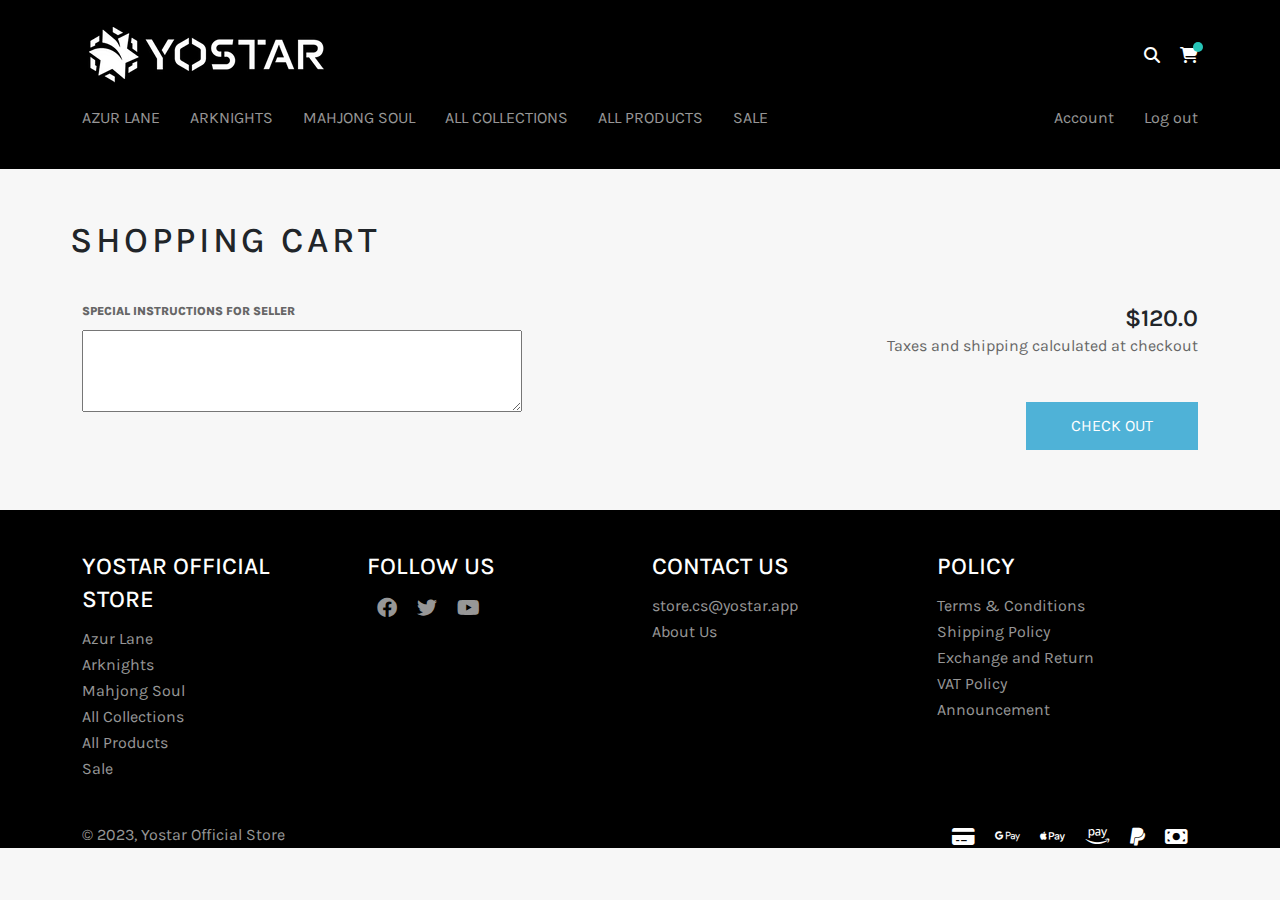
==== commit 82576d53: "update" ====
--- a/cart.html
+++ b/cart.html
@@ -126,9 +126,8 @@
                     <div class="shopping-cart">
                         <h1>SHOPPING CART</h1>
 
-
                         <div class="cart-item">
-
+                            
                         </div>
 
                     </div>
@@ -146,7 +145,7 @@
                 </div>
                 <div class="col-12 col-sm-6 col-md-6">
                     <div class="cart-footer">
-                        <p class="cart-subtotal">$120.00</p>
+                        <p class="cart-subtotal">$120.0</p>
                         <p class="cart-info">Taxes and shipping calculated at checkout</p>
                         <button>check out</button>
                     </div>
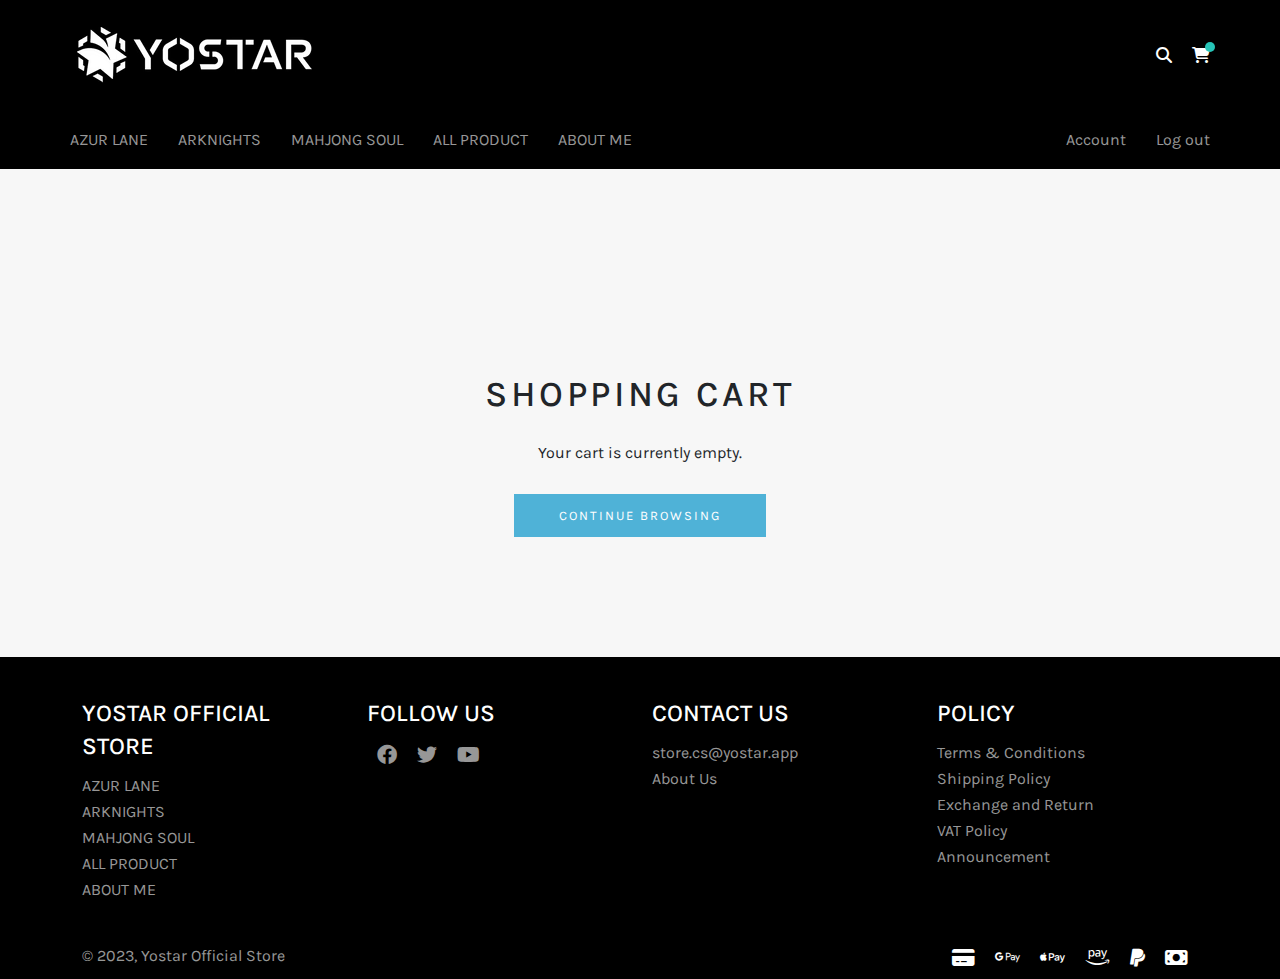
==== commit e6258cf9: "update" ====
--- a/cart.html
+++ b/cart.html
@@ -26,76 +26,279 @@
 </head>
 
 <body>
-    <!-- Top header./start -->
-    <header>
-        <!-- Menu./start -->
-        <div class="header-site">
+    <!-- Sidenav push/mobile.start  -->
+    <div class="sidenav">
+        <a href="#" class="closeBtn">X</a>
+        <ul>
+            <li>
+                <a href="./product.html">AZUR LANE</a>
+            </li>
+            <li>
+                <a href="./product.html">ARKNIGHTS</a>
+            </li>
+            <li>
+                <a href="./product.html">MAHJONG SOUL</a>
+            </li>
+            <li>
+                <a href="./product.html">ALL PRODUCT</a>
+            </li>
+            <li>
+                <a href="#">ABOUT ME</a>
+            </li>
+            <li>
+                <a href="./login.html">Account</a>
+            </li>
+            <li>
+                <a href="#">Log out</a>
+            </li>
+        </ul>
+    </div>
+
+    <div class="main-content">
+        <div class="color-overlay"></div>
+
+        <!-- Top header./start -->
+        <header>
+            <!-- Menu./start -->
+            <div class="header-site ">
+                <div class="container">
+                    <div class="row">
+                        <div class="wrap-menu-top p-0">
+                            <!-- Responsive -->
+                            <div class="button-menu">
+                                <i class="fa-solid fa-bars"></i>
+                            </div>
+
+                            <!-- Logo -->
+                            <div class="logo-menu">
+                                <a href="./index.html">
+                                    <img src="./asset/images/Logo_1_250x.avif" alt="Logo-Yostar">
+                                </a>
+                            </div>
+
+                            <ul class="wrap-icon-menu">
+                                <li>
+                                    <a href="">
+                                        <i class="fa-solid fa-magnifying-glass" style="color: #ffffff;"></i>
+                                    </a>
+                                </li>
+                                <li>
+                                    <a href="./cart.html">
+                                        <i class="fa-solid fa-cart-shopping" style="color: #ffffff;"></i>
+                                        <span></span>
+                                    </a>
+                                </li>
+                            </ul>
+
+                        </div>
+                    </div>
+
+                    <div class="row">
+                        <div class="wrap-main-menu p-0">
+                            <div class="main-menu">
+                                <ul>
+                                    <li>
+                                        <a href="./product.html">AZUR LANE</a>
+                                    </li>
+                                    <li>
+                                        <a href="./product.html">ARKNIGHTS</a>
+                                    </li>
+                                    <li>
+                                        <a href="./product.html">MAHJONG SOUL</a>
+                                    </li>
+                                    <li>
+                                        <a href="./product.html">ALL PRODUCT</a>
+                                    </li>
+                                    <li>
+                                        <a href="#">ABOUT ME</a>
+                                    </li>
+                                </ul>
+                            </div>
+
+                            <div class="user-menu">
+                                <ul>
+                                    <li>
+                                        <a href="./my-account.html">Account</a>
+                                    </li>
+                                    <li>
+                                        <a href="/login.html">Log out</a>
+                                    </li>
+                                </ul>
+                            </div>
+
+                            <!-- Mobile icon./start -->
+                            <ul class="wrap-icon-menu">
+                                <li>
+                                    <a href="">
+                                        <i class="fa-solid fa-magnifying-glass" style="color: #ffffff;"></i>
+                                    </a>
+                                </li>
+                                <li>
+                                    <a href="./cart.html">
+                                        <i class="fa-solid fa-cart-shopping" style="color: #ffffff;"></i>
+                                        <span></span>
+                                    </a>
+                                </li>
+                            </ul>
+                        </div>
+                    </div>
+                    
+                </div>
+            </div>
+        </header>
+
+        <!-- Cart./start -->
+        <div class="cart-main">
+            <div class="container">
+                <!-- Cart Empty./start -->
+                <div class="row cartEty">
+                    <div class="col-12 col-sm-12 col-md-12 p-0">
+                        <div class="cart-empty">
+                            <h1>SHOPPING CART</h1>
+                            <p>Your cart is currently empty.</p>
+                            <button class="btn-cart">CONTINUE BROWSING</button>
+                        </div>
+                    </div>
+                </div>
+
+                <!-- Shopping cart./start -->
+                <div class="row cartShopping active">
+                    <div class="col-12 col-sm-12 col-md-12 p-0">
+                        <div class="shopping-cart">
+                            <h1>SHOPPING CART</h1>
+
+                            <div class="cart-item">
+
+                            </div>
+
+                        </div>
+                    </div>
+
+                </div>
+
+                <!-- Instructions./start -->
+                <div class="row instructions active">
+                    <div class="col-12 col-sm-6 col-md-6">
+                        <div class="instruction">
+                            <label for="">Special instructions for seller</label><br>
+                            <textarea class="cart-note" name="" id="" cols="50" rows="5"></textarea>
+                        </div>
+                    </div>
+                    <div class="col-12 col-sm-6 col-md-6">
+                        <div class="cart-footer">
+                            <p class="cart-subtotal">$0.00</p>
+                            <p class="cart-info">Taxes and shipping calculated at checkout</p>
+                            <a href="./payment-Information.html"><button>check out</button></a>
+                        </div>
+                    </div>
+                </div>
+            </div>
+        </div>
+
+        <!-- Footer./start -->
+        <div class="footer-main">
             <div class="container">
                 <div class="row">
-                    <div class="wrap-menu-top">
-                        <!-- Responsive -->
-                        <div class="button-menu">
-                            <button class="btn-menu-mobile">
-                                <i class="fa-solid fa-bars"></i>
-                            </button>
-                        </div>
-
-                        <!-- Logo -->
-                        <div class="logo-menu">
-                            <a href="./index.html">
-                                <img src="./asset/images/Logo_1_250x.avif" alt="Logo-Yostar">
-                            </a>
-                        </div>
-
-                        <ul class="wrap-icon-menu">
-                            <li>
-                                <a href="">
-                                    <i class="fa-solid fa-magnifying-glass" style="color: #ffffff;"></i>
-                                </a>
-                            </li>
-                            <li>
-                                <a href="">
-                                    <i class="fa-solid fa-cart-shopping" style="color: #ffffff;"></i>
-                                    <span></span>
-                                </a>
-                            </li>
-                        </ul>
-
+                    <div class="col-12 col-sm-12 col-md-3">
+                        <div class="footer-item">
+                            <h4>YOSTAR OFFICIAL STORE</h4>
+
+                            <ul>
+                                <li>
+                                    <a href="./product.html">AZUR LANE</a>
+                                </li>
+                                <li>
+                                    <a href="./product.html">ARKNIGHTS</a>
+                                </li>
+                                <li>
+                                    <a href="./product.html">MAHJONG SOUL</a>
+                                </li>
+                                <li>
+                                    <a href="./product.html">ALL PRODUCT</a>
+                                </li>
+                                <li>
+                                    <a href="#">ABOUT ME</a>
+                                </li>
+                            </ul>
+                        </div>
+                    </div>
+
+                    <div class="col-12 col-sm-12 col-md-3">
+                        <div class="footer-item">
+                            <h4>FOLLOW US</h4>
+
+                            <ul class="icon-footer">
+                                <li><a href=""><i class="fa-brands fa-facebook"></i></a></li>
+                                <li><a href=""><i class="fa-brands fa-twitter"></i></a></li>
+                                <li><a href=""><i class="fa-brands fa-youtube"></i></a></li>
+                            </ul>
+                        </div>
+                    </div>
+
+                    <div class="col-12 col-sm-12 col-md-3">
+                        <div class="footer-item">
+                            <h4>CONTACT US</h4>
+
+                            <ul>
+                                <li>store.cs@yostar.app</li>
+                                <li>
+                                    <a href="">About Us</a>
+                                </li>
+                            </ul>
+                        </div>
+                    </div>
+
+                    <div class="col-12 col-sm-12 col-md-3">
+                        <div class="footer-item">
+                            <h4>POLICY</h4>
+
+                            <ul>
+                                <li>
+                                    <a href="">Terms & Conditions</a>
+                                </li>
+                                <li>
+                                    <a href="">Shipping Policy</a>
+                                </li>
+                                <li>
+                                    <a href="">Exchange and Return</a>
+                                </li>
+                                <li>
+                                    <a href="">VAT Policy</a>
+                                </li>
+                                <li>
+                                    <a href="">Announcement</a>
+                                </li>
+                            </ul>
+                        </div>
                     </div>
                 </div>
 
                 <div class="row">
-                    <div class="wrap-main-menu">
-                        <div class="main-menu">
-                            <ul>
-                                <li>
-                                    <a href="./product.html">AZUR LANE</a>
-                                </li>
-                                <li>
-                                    <a href="#">ARKNIGHTS</a>
-                                </li>
-                                <li>
-                                    <a href="#">MAHJONG SOUL</a>
-                                </li>
-                                <li>
-                                    <a href="#">ALL COLLECTIONS</a>
-                                </li>
-                                <li>
-                                    <a href="#">ALL PRODUCTS</a>
-                                </li>
-                                <li>
-                                    <a href="#">SALE</a>
-                                </li>
-                            </ul>
-                        </div>
-
-                        <div class="user-menu">
-                            <ul>
-                                <li>
-                                    <a href="./login.html">Account</a>
-                                </li>
-                                <li>
-                                    <a href="">Log out</a>
+                    <div class="coll-12 col-sm-12 col-md-6">
+                        <div class="official-store">
+                            <p>© 2023, <a href="#">Yostar Official Store</a></p>
+                        </div>
+                    </div>
+                    <div class="coll-12 col-sm-12 col-md-6">
+                        <div class="payment-methods">
+                            <ul class="icon-footer">
+                                <li>
+                                    <i class="fa-regular fa-credit-card"></i>
+                                </li>
+                                <li>
+                                    <i class="fa-brands fa-google-pay"></i>
+                                </li>
+                                <li>
+                                    <i class="fa-brands fa-apple-pay"></i>
+                                </li>
+                                <li>
+                                    <i class="fa-brands fa-amazon-pay"></i>
+                                </li>
+                                <li>
+                                    <i class="fa-brands fa-paypal"></i>
+                                </li>
+                                <li>
+                                    <i class="fa-solid fa-money-bill"></i>
                                 </li>
                             </ul>
                         </div>
@@ -103,175 +306,10 @@
                 </div>
             </div>
         </div>
-    </header>
-
-    <!-- Cart./start -->
-    <div class="cart-main">
-        <div class="container">
-            <!-- Cart Empty./start -->
-            <div class="row active">
-                <div class="col-12 col-sm-12 col-md-12 p-0">
-                    <div class="cart-empty ">
-                        <h1>SHOPPING CART</h1>
-                        <p>Your cart is currently empty.</p>
-                        <button class="btn-cart">CONTINUE BROWSING</button>
-                    </div>
-                </div>
-            </div>
-
-            <!-- Shopping cart./start -->
-            <div class="row">
-                <div class="col-12 col-sm-12 col-md-12 p-0">
-
-                    <div class="shopping-cart">
-                        <h1>SHOPPING CART</h1>
-
-                        <div class="cart-item">
-                            
-                        </div>
-
-                    </div>
-                </div>
-
-            </div>
-           
-            <!-- Instructions./start -->
-            <div class="row">
-                <div class="col-12 col-sm-6 col-md-6">
-                    <div class="instructions">
-                        <label for="">Special instructions for seller</label><br>
-                        <textarea class="cart-note" name="" id="" cols="50" rows="5"></textarea>
-                    </div>
-                </div>
-                <div class="col-12 col-sm-6 col-md-6">
-                    <div class="cart-footer">
-                        <p class="cart-subtotal">$120.0</p>
-                        <p class="cart-info">Taxes and shipping calculated at checkout</p>
-                        <button>check out</button>
-                    </div>
-                </div>
-            </div>
-        </div>
+
     </div>
 
 
-
-
-
-    <!-- Footer./start -->
-    <div class="footer-main">
-        <div class="container">
-            <div class="row">
-                <div class="col-12 col-sm-3 col-md-3">
-                    <div class="footer-item">
-                        <h4>YOSTAR OFFICIAL STORE</h4>
-
-                        <ul>
-                            <li>
-                                <a href="">Azur Lane</a>
-                            </li>
-                            <li>
-                                <a href="">Arknights</a>
-                            </li>
-                            <li>
-                                <a href="">Mahjong Soul</a>
-                            </li>
-                            <li>
-                                <a href="">All Collections</a>
-                            </li>
-                            <li>
-                                <a href="">All Products</a>
-                            </li>
-                            <li>
-                                <a href="">Sale</a>
-                            </li>
-                        </ul>
-                    </div>
-                </div>
-
-                <div class="col-12 col-sm-3 col-md-3">
-                    <div class="footer-item">
-                        <h4>FOLLOW US</h4>
-
-                        <ul class="icon-footer">
-                            <li><a href=""><i class="fa-brands fa-facebook"></i></a></li>
-                            <li><a href=""><i class="fa-brands fa-twitter"></i></a></li>
-                            <li><a href=""><i class="fa-brands fa-youtube"></i></a></li>
-                        </ul>
-                    </div>
-                </div>
-
-                <div class="col-12 col-sm-3 col-md-3">
-                    <div class="footer-item">
-                        <h4>CONTACT US</h4>
-
-                        <ul>
-                            <li>store.cs@yostar.app</li>
-                            <li>
-                                <a href="">About Us</a>
-                            </li>
-                        </ul>
-                    </div>
-                </div>
-
-                <div class="col-12 col-sm-3 col-md-3">
-                    <div class="footer-item">
-                        <h4>POLICY</h4>
-
-                        <ul>
-                            <li>
-                                <a href="">Terms & Conditions</a>
-                            </li>
-                            <li>
-                                <a href="">Shipping Policy</a>
-                            </li>
-                            <li>
-                                <a href="">Exchange and Return</a>
-                            </li>
-                            <li>
-                                <a href="">VAT Policy</a>
-                            </li>
-                            <li>
-                                <a href="">Announcement</a>
-                            </li>
-                        </ul>
-                    </div>
-                </div>
-            </div>
-
-            <div class="row">
-                <div class="coll-12 col-sm-6 col-md-6">
-                    <div class="official-store">
-                        <p>© 2023, <a href="#">Yostar Official Store</a></p>
-                    </div>
-                </div>
-                <div class="coll-12 col-sm-6 col-md-6">
-                    <div class="payment-methods">
-                        <ul class="icon-footer">
-                            <li>
-                                <i class="fa-regular fa-credit-card"></i>
-                            </li>
-                            <li>
-                                <i class="fa-brands fa-google-pay"></i>
-                            </li>
-                            <li>
-                                <i class="fa-brands fa-apple-pay"></i>
-                            </li>
-                            <li>
-                                <i class="fa-brands fa-amazon-pay"></i>
-                            </li>
-                            <li>
-                                <i class="fa-brands fa-paypal"></i>
-                            </li>
-                            <li>
-                                <i class="fa-solid fa-money-bill"></i>
-                            </li>
-                        </ul>
-                    </div>
-                </div>
-            </div>
-        </div>
-    </div>
 
 
     <!-- Import jquery.js./start -->
--- a/asset/css/styles.css
+++ b/asset/css/styles.css
@@ -332,17 +332,94 @@
 /* Menu./start */
 /* Wrap-menu-top./start */
 .header-site {
+  width: 100%;
   background-color: black;
-  height: 169px;
+  /* height: 169px; */
+  position: fixed;
+  top: 0;
+  z-index: 100;
 }
 .header-site .wrap-menu-top {
   height: 110px;
   display: flex;
   align-items: center;
   justify-content: space-between;
-}
+  transition: 0.4s;
+}
+
+/* Responsive.Start */
 .header-site .wrap-menu-top .button-menu {
   display: none;
+  background-color: black;
+}
+.sidenav {
+  height: 100%;
+  width: 0;
+  position: fixed;
+  z-index: 1;
+  top: 0;
+  left: 0;
+  background-color: #333;
+  overflow-x: hidden;
+  transition: 0.5s;
+  padding-top: 60px;
+}
+
+.sidenav ul {
+  list-style-type: none;
+  padding: 0;
+}
+
+.sidenav li {
+  padding: 15px;
+  text-align: center;
+}
+
+.sidenav a {
+  text-decoration: none;
+  color: white;
+  display: block;
+  transition: 0.3s;
+}
+.sidenav .closeBtn {
+  font-size: 20px;
+  text-align: end;
+  margin-right: 20px;
+}
+
+.sidenav a:hover {
+  background-color: #ddd;
+  color: black;
+}
+
+.main-content {
+  transition: margin-left 0.5s;
+  position: relative;
+}
+
+.color-overlay {
+  display: none;
+  position: absolute;
+  top: 0;
+  left: 0;
+  width: 100%;
+  height: 100%;
+  background-color: rgba(0, 0, 0, 0.4);
+  z-index: 11;
+}
+
+.sidenav-open {
+  width: 250px;
+}
+.main-content-push {
+  margin-left: 250px;
+}
+
+
+/* Logo.start */
+.header-site .wrap-menu-top .logo-menu{
+  width: 250px;
+  height: 73px;
 }
 .header-site .wrap-menu-top .logo-menu img {
   width: 100%;
@@ -368,6 +445,7 @@
 
 /* Wrap-main-menu */
 .header-site .wrap-main-menu {
+  height: 59px;
   display: flex;
   align-items: center;
   justify-content: space-between;
@@ -389,9 +467,13 @@
 .header-site .wrap-main-menu ul li:hover a {
   color: white;
 }
+.header-site .wrap-main-menu .wrap-icon-menu {
+  display: none;
+}
 
 /* Slider./start */
 .slider-main {
+  margin-top: 169px;
   width: 100%;
   height: 740px;
   position: relative;
@@ -428,7 +510,6 @@
 .anni-main .anni-item {
   width: 100%;
   height: 497px;
-  /* border: .1px solid rgb(212, 211, 211); */
   background-color: white;
   box-shadow: rgba(0, 0, 0, 0.2) 0px 0px 1px 1px;
 }
@@ -440,6 +521,7 @@
   flex-direction: column;
   text-decoration: none;
   color: black;
+  padding: 20px;
 }
 .anni-main .anni-item a:hover {
   background-color: rgba(0, 0, 0, 0.1);
@@ -465,9 +547,11 @@
 }
 .anni-main .anni-item .anni-img {
   text-align: center;
+  padding-bottom: 40px;
+}
+.anni-main .anni-item .anni-img img {
   width: 100%;
   object-fit: cover;
-  padding-bottom: 40px;
 }
 
 /* Section-Arknight./start */
@@ -532,11 +616,13 @@
 .product-card {
   width: 100%;
   height: 350px;
-  overflow: hidden;
+  /* overflow: hidden; */
   background-color: white;
-  box-shadow: rgba(0, 0, 0, 0.2) 0px 0px 1px 1px;
+  box-shadow: rgba(99, 99, 99, 0.2) 0px 2px 8px 0px;
+  margin-bottom: 25px;
 }
 .product-card a {
+  width: 100%;
   display: flex;
   align-items: center;
   justify-content: center;
@@ -546,22 +632,25 @@
   color: black;
   position: relative;
   z-index: 1;
+  padding: 20px;
 }
 .product-card a:hover {
   background-color: rgba(0, 0, 0, 0.06);
   transition: 0.15s ease-in;
 }
 .product-card .product-card-img {
+  width: 180px;
+  height: 250px;
+  text-align: center;
+}
+.product-card .product-card-img img {
   width: 100%;
   object-fit: cover;
-  text-align: center;
-  padding-top: 10px;
 }
 
 .product-card .product-card-info {
   font-size: 16px;
   text-align: center;
-  padding: 20px 20px;
 }
 .product-card .product-card-info .product-card-name {
   font-weight: 700;
@@ -569,7 +658,7 @@
 }
 
 .product-card .product-card-info .product-card-price {
-  color: #6666;
+  color: #666;
 }
 
 .product-card .product-card-overlay {
@@ -595,7 +684,6 @@
   border: none;
   position: absolute;
   z-index: 3;
-  transition: 0.15s ease-in;
 }
 
 /* Yostar-Game./start */
@@ -611,6 +699,14 @@
   background-color: white;
   padding: 30px;
 }
+.yostar-game .wrap-yostar-game .yostar-game-img {
+  width: 540px;
+}
+.yostar-game-img img {
+  /* width: 100%; */
+  object-fit: cover;
+}
+
 .yostar-game .wrap-yostar-game .yostar-game-content {
   padding: 40px;
 }
@@ -683,18 +779,19 @@
   font-size: 24px;
   line-height: 33px;
   margin-bottom: 15px;
-}.footer-main .footer-item {
+}
+.footer-main .footer-item {
   margin-bottom: 50px;
 }
-.footer-main .footer-item ul li{
-  color: rgb(255,255,255,0.6);
+.footer-main .footer-item ul li {
+  color: rgb(255, 255, 255, 0.6);
   margin-bottom: 10px;
 }
-.footer-main .footer-item ul li a{
-  text-decoration: none solid ;
-  color: rgb(255,255,255,0.6);
-}
-.footer-main .footer-item ul li a:hover{
+.footer-main .footer-item ul li a {
+  text-decoration: none solid;
+  color: rgb(255, 255, 255, 0.6);
+}
+.footer-main .footer-item ul li a:hover {
   color: white;
 }
 .footer-main .icon-footer {
@@ -707,14 +804,101 @@
 .footer-main .payment-methods {
   display: flex;
   justify-content: flex-end;
+  margin-bottom: 10px;
 }
 .footer-main .official-store {
-  color: rgb(255,255,255,0.6);
-}
-.footer-main .official-store a{
+  color: rgb(255, 255, 255, 0.6);
+}
+.footer-main .official-store a {
   text-decoration: none;
-  color: rgb(255,255,255,0.6);
-}
-.footer-main .official-store a:hover{
-  color: white  ;
-}+  color: rgb(255, 255, 255, 0.6);
+}
+.footer-main .official-store a:hover {
+  color: white;
+}
+
+@media only screen and (max-width: 1199px) {
+  /* Header./start */
+  .wrap-main-menu {
+    display: flex;
+  }
+  .wrap-main-menu ul li {
+    font-size: 15px;
+    line-height: 18px;
+  }
+  .wrap-main-menu .user-menu {
+    display: none;
+  }
+  .section-game .row {
+    flex-wrap: nowrap;
+    overflow-x: auto;
+  }
+  .section-game .col {
+    flex: 0 0 auto;
+  }
+  .product-card .product-card-overlay {
+    top: 40%;
+    left: 43%;
+    transform: translate(-50%, -50%);
+  }
+  .yostar-game .wrap-yostar-game {
+    flex-wrap: wrap;
+    justify-content: center;
+  }
+  .section-game .row {
+    box-shadow: rgba(0, 0, 0, 0.1) 0px 4px 12px;
+  }
+  .yostar-game .wrap-yostar-game {
+    flex-wrap: wrap;
+    justify-content: center;
+  }
+  .yostar-game-img img {
+    width: 100%;
+  }
+  
+}
+
+@media only screen and (max-width: 991px) {
+  /* Subscribe./start */
+  .subscribe-main .form-vertical input {
+    width: 500px;
+  }
+}
+
+@media only screen and (max-width: 768px) {
+  /* header.start */
+  .header-site {
+    height: 100px;
+  }
+  .header-site .wrap-menu-top .wrap-icon-menu {
+    display: none;
+  }
+  .header-site .wrap-menu-top .button-menu {
+    display: block;
+    color: white;
+    position: absolute;
+    top: 50%;
+    left: 5%;
+    transform: translate(-50%, -50%);
+  }
+  .header-site .wrap-menu-top .logo-menu {
+    position: absolute;
+    top: 50%;
+    left: 50%;
+    transform: translate(-50%, -50%);
+  }
+  /* Yostar Game.start */
+  .yostar-game .wrap-yostar-game {
+    flex-wrap: wrap;
+    justify-content: center;
+  }
+  /* Subscribe./start */
+  .subscribe-main .form-vertical input {
+    width: 350px;
+  }
+  /* footer./start */
+  .footer-main .payment-methods {
+    justify-content: flex-start;
+    margin-top: 20px;
+  }
+}
--- a/asset/css/cart.css
+++ b/asset/css/cart.css
@@ -1,6 +1,7 @@
 .cart-main {
+  margin-top: 250px;
   width: 100%;
-  margin: 50px 0px;
+  
 }
 
 /* Cart Empty./start */
@@ -53,7 +54,7 @@
   display: flex;
   justify-content: space-between;
   align-items: center;
-  border-bottom:1px solid #e7e7e7 ;
+  border-bottom: 1px solid #e7e7e7;
 }
 .shopping-cart .cart-item .cart-img {
   height: 166px;
@@ -111,14 +112,14 @@
   margin-left: -4px;
   border-left: 1px solid #e7e7e7;
 }
-.shopping-cart .cart-item .cart-total{
+.shopping-cart .cart-item .cart-total {
   font-size: 20px;
   line-height: 26.4px;
   color: #666666;
 }
 
 /* Instructions./start */
-.instructions label {
+.instruction label {
   font-size: 12px;
   line-height: 16.5px;
   font-weight: 700;
@@ -141,7 +142,7 @@
   color: #666666;
   margin-bottom: 45px;
 }
-.cart-footer button{
+.cart-footer button {
   border: none;
   background-color: #4fb2d7;
   padding: 15px 45px;
@@ -149,4 +150,25 @@
   line-height: 18px;
   text-transform: uppercase;
   margin-bottom: 10px;
+}
+
+@media only screen and (max-width: 991px) {
+  .cart-title {
+    width: 300px;
+  }
+  .instruction .cart-note{
+    width: 350px;
+  }
+}
+
+@media only screen and (max-width: 768px) {
+  .cart-title {
+    width: 200px;
+  }
+  .shopping-cart .cart-item .cart-title a:nth-child(1) {
+    font-size: 14px;
+  }
+  .instruction .cart-note{
+    width: 250px;
+  }
 }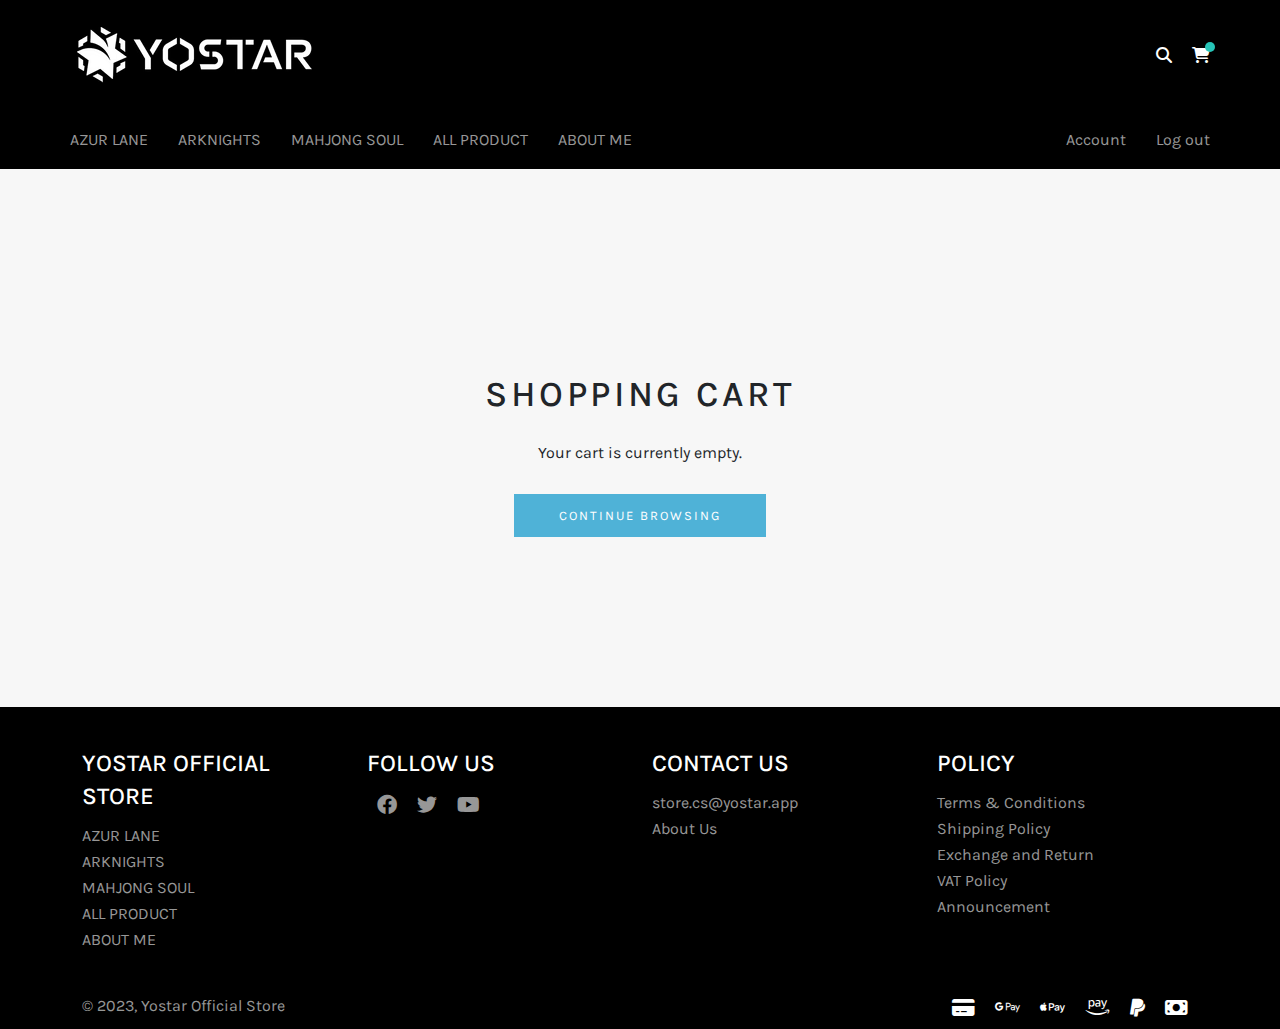
==== commit 320b7127: "update" ====
--- a/cart.html
+++ b/cart.html
@@ -4,7 +4,7 @@
 <head>
     <meta charset="UTF-8">
     <meta name="viewport" content="width=device-width, initial-scale=1.0">
-    <title>Document</title>
+    <title>Yostar Store</title>
 
     <!-- Import OwlCarousel.css./start -->
     <link rel="stylesheet" href="./lib/owlcarousel/assets/owl.carousel.min.css">
@@ -142,7 +142,7 @@
                             </ul>
                         </div>
                     </div>
-                    
+
                 </div>
             </div>
         </header>
@@ -156,7 +156,9 @@
                         <div class="cart-empty">
                             <h1>SHOPPING CART</h1>
                             <p>Your cart is currently empty.</p>
-                            <button class="btn-cart">CONTINUE BROWSING</button>
+                            <a href="./product.html">
+                                <button class="btn-cart">CONTINUE BROWSING</button>
+                            </a>
                         </div>
                     </div>
                 </div>
--- a/asset/css/styles.css
+++ b/asset/css/styles.css
@@ -887,6 +887,7 @@
     left: 50%;
     transform: translate(-50%, -50%);
   }
+  
   /* Yostar Game.start */
   .yostar-game .wrap-yostar-game {
     flex-wrap: wrap;
@@ -902,3 +903,12 @@
     margin-top: 20px;
   }
 }
+
+@media only screen and (max-width: 767px) {
+  .header-site .wrap-main-menu ul li {
+    margin-right: 24px;
+  }
+  .header-site .wrap-main-menu ul li a{
+    font-size: 14px;
+  }
+}--- a/asset/css/cart.css
+++ b/asset/css/cart.css
@@ -1,5 +1,5 @@
 .cart-main {
-  margin-top: 250px;
+  margin: 250px 0 50px 0;
   width: 100%;
   
 }
